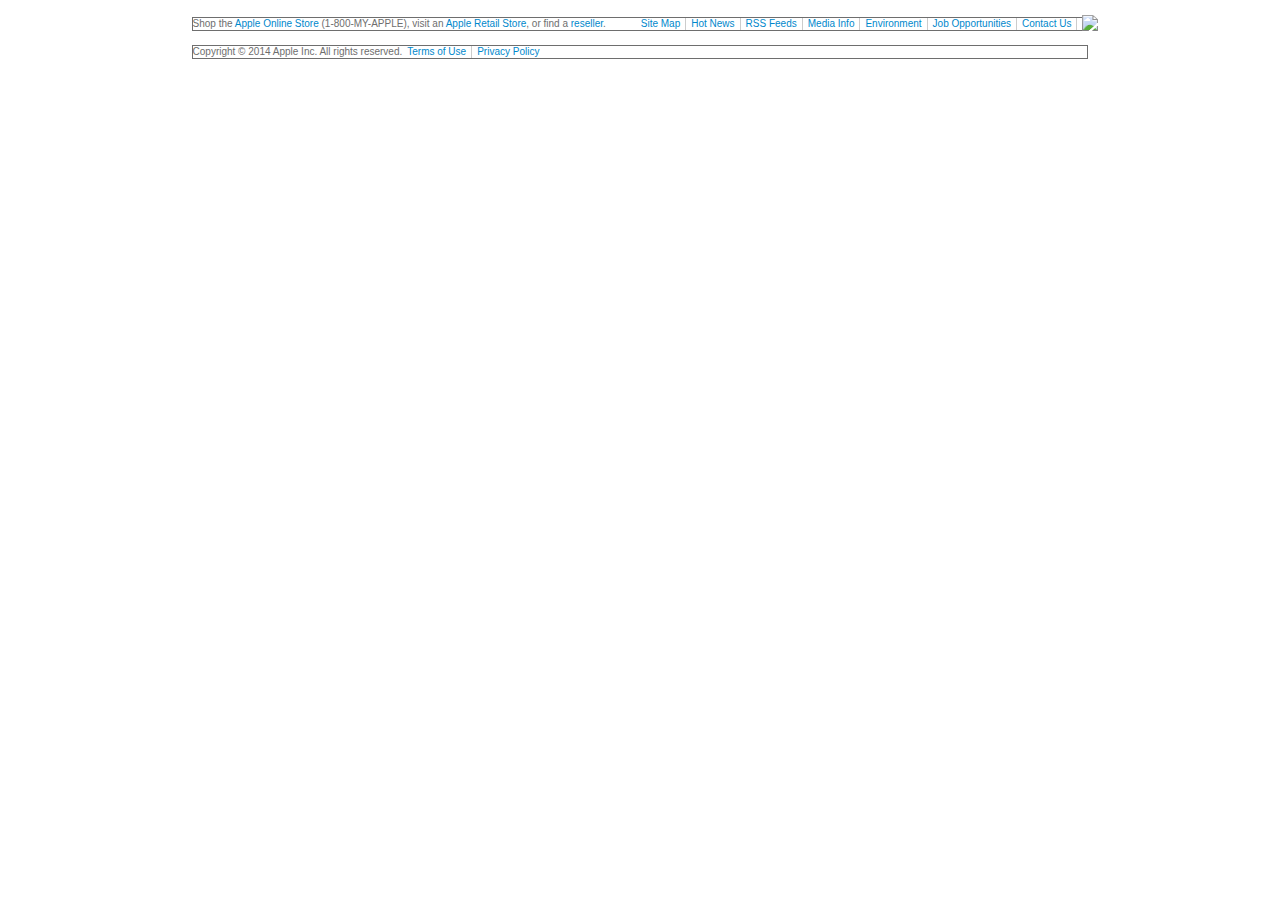
==== backgrounds-n-gradiants/index.html @ ff9253c5 "Initial commit" ====
<!DOCTYPE html>
<html lang="en">

<head>
    <meta charset="UTF-8">
    <meta name="viewport" content="width=device-width, initial-scale=1.0">
    <title>Backgrounds&Gradiants</title>
    <link rel="stylesheet" href="styles.css">
</head>

<body>
    <header></header>
    <nav></nav>
    <section></section>
    <footer data-hires="true">
        <div class="wrapper">            
                <p id="shop">Shop the <a href="https://web.archive.org/web/20140301004610/http://store.apple.com/us"
                        onclick="s_objectID=&quot;http://store.apple.com/us_1&quot;;return this.s_oc?this.s_oc(e):true">Apple
                        Online Store</a> (1-800-MY-APPLE), visit an <a
                        href="/web/20140301004610/http://www.apple.com/retail/"
                        onclick="s_objectID=&quot;http://www.apple.com/retail/_1&quot;;return this.s_oc?this.s_oc(e):true">Apple
                        Retail Store</a>, or find a <a href="/web/20140301004610/http://www.apple.com/buy/"
                        onclick="s_objectID=&quot;http://www.apple.com/buy/_1&quot;;return this.s_oc?this.s_oc(e):true">reseller</a>.
                </p>
                <ul class="flexul">
                    <li class="right-border">
                        <a href="">Site Map</a></li>
                    <li class="right-border">
                        <a href="">Hot News</a></li>
                    <li class="right-border">
                        <a href="">RSS Feeds</a></li>
                    <li class="right-border">
                        <a href="">Media Info</a></li>
                    <li  class="right-border">
                        <a href="">Environment</a></li>
                    <li class="right-border">
                        <a href="">Job Opportunities</a></li>
                    <li class="right-border">
                        <a href="">Contact Us</a></li>
                    <li style="height: 12px; position: relative;">
                        <a href=""><img style="position: absolute; top: -3px;"
                                src="https://web.archive.org/web/20140301004610im_/http://images.apple.com/global/elements/flags/16x16/usa.png"
                                alt="Choose your country or region" width="16" height="16"></a>
                    </li>
                </ul>
            </div>
            <!--/wrapper-->                
            <div class="wrapper">
                <p>Copyright © 2014 Apple Inc. All rights reserved.</p>
                <ul class="flexul">
                    <li class="right-border">
                        <a href="">Terms of Use</a></li>
                    <li>
                        <a href="">Privacy Policy</a>
                    </li>
                </ul>
            </div>
            <!--/wrapper-->        
    </footer>
</body>

</html>
---- backgrounds-n-gradiants/styles.css ----
* {
    margin: 0;
    padding: 0;
    box-sizing: border-box;    
    font-family: "Lucida Grande", "Lucida Sans Unicode", Helvetica, Arial, Verdana, sans-serif;
    text-decoration: none;
    /* border: 1px solid; */
}

body {
    font: 12px/18px "Lucida Grande", "Lucida Sans Unicode", Helvetica, Arial, Verdana, sans-serif;
}

.gridd {
    display: grid;
    grid-template-columns: 1fr 1fr 1fr 1fr;
}

footer {
    color: #6e6e6e;
    font-size: .8334em;    
    line-height: 1.2;
    width: 100%;
    padding: 10px 0; 
    display: grid;
    justify-content: safe center;
}

footer a {    
    color: #08c;     
}

#shop {
    padding-right: 3em;
}

.wrapper {    
    display: flex;    
    justify-content: left;    
    align-items: center;
    margin: 0.7em 0;    
    flex-wrap: nowrap;
    white-space: nowrap;
    border: 1px solid;
}

.flexul {    
    display: inline-flex;
    list-style: none;
}

.flexul li {    
    padding: 0 0.5em;
}

.right-border {
    border-right: 1px solid #ccc;    
}
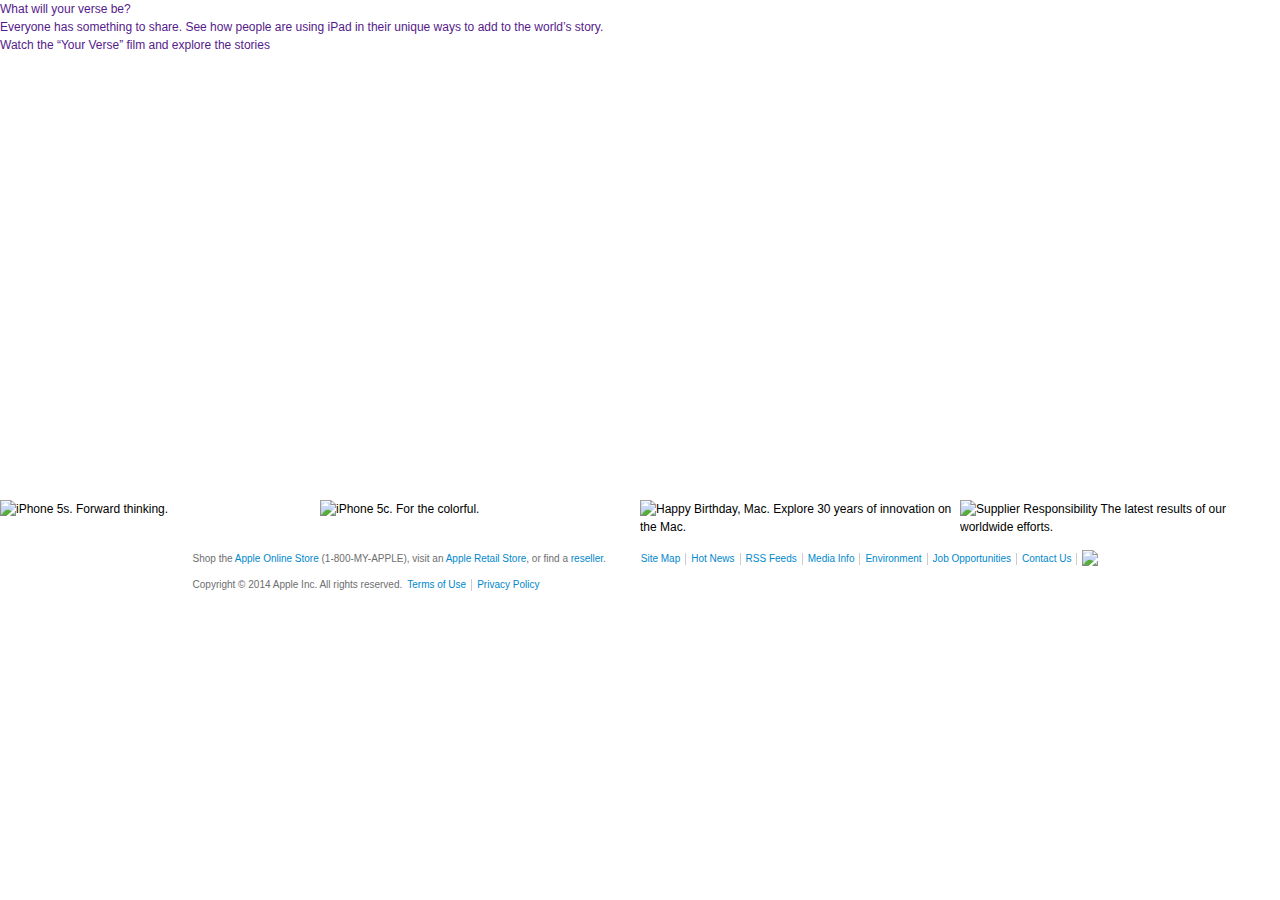
==== commit 5e5cb7d7: "Set background image" ====
--- a/backgrounds-n-gradiants/index.html
+++ b/backgrounds-n-gradiants/index.html
@@ -11,7 +11,21 @@
 <body>
     <header></header>
     <nav></nav>
-    <section></section>
+    <section>
+        <div class="gridd">
+        <div class="fig1">
+            <div>
+            <a href="">What will your verse be?</a>
+        </div>
+            <div><a href="">Everyone has something to share. See how people are using iPad in their unique ways to add to the world’s story.</a></div>
+            <div><a href="">Watch the “Your Verse” film and explore the stories</a></div>
+    </div>
+        <figure><img src="https://web.archive.org/web/20140301004610im_/http://images.apple.com/home/images/promo_iphone5s.jpg" alt="iPhone 5s. Forward thinking." width="364" height="200"></figure>
+        <figure><img src="https://web.archive.org/web/20140301004610im_/http://images.apple.com/home/images/promo_iphone5c.jpg" alt="iPhone 5c. For the colorful." width="364" height="200"></figure>
+        <figure><img src="https://web.archive.org/web/20140301004610im_/http://images.apple.com/home/images/promo_30_years.jpg" alt="Happy Birthday, Mac. Explore 30 years of innovation on the Mac." width="364" height="200"></figure>
+        <figure><img src="https://web.archive.org/web/20140301004610im_/http://images.apple.com/home/images/promo_supplier_responsibility.jpg" alt="Supplier Responsibility The latest results of our worldwide efforts." width="364" height="200"></figure>
+    </div>
+    </section>
     <footer data-hires="true">
         <div class="wrapper">            
                 <p id="shop">Shop the <a href="https://web.archive.org/web/20140301004610/http://store.apple.com/us"
--- a/backgrounds-n-gradiants/styles.css
+++ b/backgrounds-n-gradiants/styles.css
@@ -14,6 +14,16 @@
 .gridd {
     display: grid;
     grid-template-columns: 1fr 1fr 1fr 1fr;
+}
+
+.gridd img {
+    width: 100%;
+}
+
+.fig1 {
+    height: 500px;
+    grid-column: 1 / -1;
+    background: url(https://web.archive.org/web/20140301004302im_/http://images.apple.com/v/home/as/images/your_verse_hero.jpg) 50% 100% no-repeat;
 }
 
 footer {
@@ -40,8 +50,7 @@
     align-items: center;
     margin: 0.7em 0;    
     flex-wrap: nowrap;
-    white-space: nowrap;
-    border: 1px solid;
+    white-space: nowrap;    
 }
 
 .flexul {    
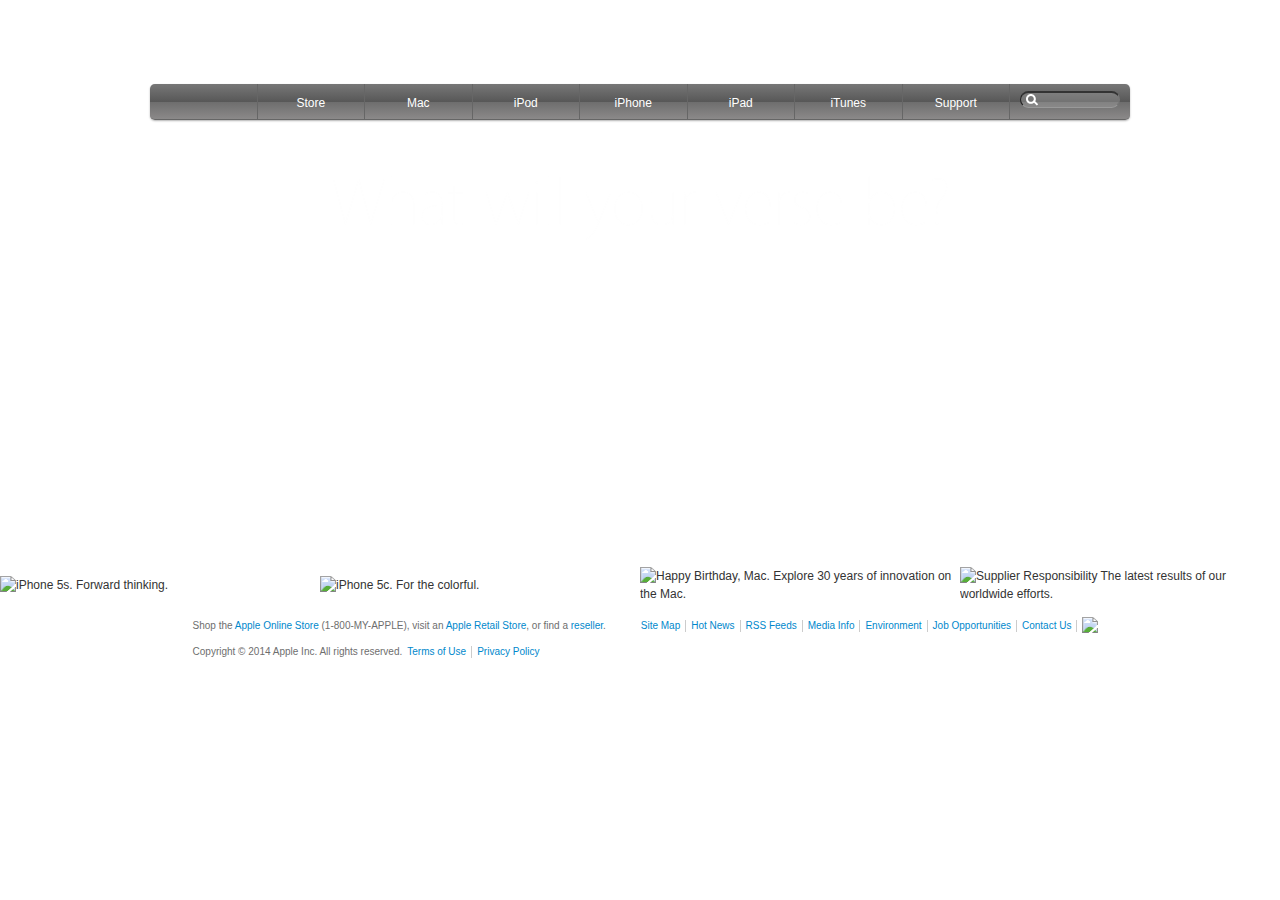
==== commit bf775016: "Final submi6" ====
--- a/backgrounds-n-gradiants/index.html
+++ b/backgrounds-n-gradiants/index.html
@@ -9,67 +9,110 @@
 </head>
 
 <body>
-    <header></header>
-    <nav></nav>
+    <nav class="topnav">
+        <ul class="flexul">
+            <li class="nav-logo"><a href=""></a></li>
+            <li><a href="">Store</a></li>
+            <li><a href="">Mac</a></li>
+            <li><a href="">iPod</a></li>
+            <li><a href="">iPhone</a></li>
+            <li><a href="">iPad</a></li>
+            <li><a href="">iTunes</a></li>
+            <li><a href="">Support</a></li>
+            <li class="nav-search">
+                <input type="text" name="search" class="nav-search-input">
+                <div class="magnifyer">
+                    <svg version="1.1" baseProfile="full" xmlns="http://www.w3.org/2000/svg" xmlns:xlink="http://www.w3.org/1999/xlink" xmlns:ev="http://www.w3.org/2001/xml-events">
+                        <g>
+                            <polygon fill="#666" class="magnifyer-icon" points="9.207,6.126 7.793,7.541 11.793,11.541 13.207,10.126"></polygon>
+                            <path fill="#666" class="magnifyer-icon" d="M5.917,2c1.608,0,2.917,1.308,2.917,2.917S7.525,7.833,5.917,7.833S3,6.525,3,4.917S4.308,2,5.917,2
+                            M5.917,0C3.201,0,1,2.201,1,4.917s2.201,4.917,4.917,4.917s4.917-2.201,4.917-4.917C10.833,2.201,8.632,0,5.917,0L5.917,0z"></path>
+                        </g>
+                    </svg>
+                </div>
+            </li>
+        </ul>
+    </nav>
     <section>
         <div class="gridd">
-        <div class="fig1">
-            <div>
-            <a href="">What will your verse be?</a>
+            <div class="fig1">
+                <h1 class="title">
+                    <a>
+                        <img class="small" src="./images/page_title.png" alt="What will your verse be?">
+                    </a>
+                </h1>
+                <h2 class="subheadline">
+                    <a href="">
+                        <img class="small" src="./images/subtitle.png"
+                            alt="Everyone has something to share. See how people are using iPad in their unique ways to add to the world’s story.">
+                    </a>
+                </h2>                
+                <div class="cta center">
+                    <a href="">
+                        <img src="./images/your_verse.png" alt="Watch the “Your Verse” film and explore the stories">
+                    </a>
+                </div>
+            </div>
+            <figure><img
+                    src="https://web.archive.org/web/20140301004610im_/http://images.apple.com/home/images/promo_iphone5s.jpg"
+                    alt="iPhone 5s. Forward thinking." width="364" height="200"></figure>
+            <figure><img
+                    src="https://web.archive.org/web/20140301004610im_/http://images.apple.com/home/images/promo_iphone5c.jpg"
+                    alt="iPhone 5c. For the colorful." width="364" height="200"></figure>
+            <figure><img
+                    src="https://web.archive.org/web/20140301004610im_/http://images.apple.com/home/images/promo_30_years.jpg"
+                    alt="Happy Birthday, Mac. Explore 30 years of innovation on the Mac." width="364" height="200">
+            </figure>
+            <figure><img
+                    src="https://web.archive.org/web/20140301004610im_/http://images.apple.com/home/images/promo_supplier_responsibility.jpg"
+                    alt="Supplier Responsibility The latest results of our worldwide efforts." width="364" height="200">
+            </figure>
         </div>
-            <div><a href="">Everyone has something to share. See how people are using iPad in their unique ways to add to the world’s story.</a></div>
-            <div><a href="">Watch the “Your Verse” film and explore the stories</a></div>
-    </div>
-        <figure><img src="https://web.archive.org/web/20140301004610im_/http://images.apple.com/home/images/promo_iphone5s.jpg" alt="iPhone 5s. Forward thinking." width="364" height="200"></figure>
-        <figure><img src="https://web.archive.org/web/20140301004610im_/http://images.apple.com/home/images/promo_iphone5c.jpg" alt="iPhone 5c. For the colorful." width="364" height="200"></figure>
-        <figure><img src="https://web.archive.org/web/20140301004610im_/http://images.apple.com/home/images/promo_30_years.jpg" alt="Happy Birthday, Mac. Explore 30 years of innovation on the Mac." width="364" height="200"></figure>
-        <figure><img src="https://web.archive.org/web/20140301004610im_/http://images.apple.com/home/images/promo_supplier_responsibility.jpg" alt="Supplier Responsibility The latest results of our worldwide efforts." width="364" height="200"></figure>
-    </div>
     </section>
     <footer data-hires="true">
-        <div class="wrapper">            
-                <p id="shop">Shop the <a href="https://web.archive.org/web/20140301004610/http://store.apple.com/us"
-                        onclick="s_objectID=&quot;http://store.apple.com/us_1&quot;;return this.s_oc?this.s_oc(e):true">Apple
-                        Online Store</a> (1-800-MY-APPLE), visit an <a
-                        href="/web/20140301004610/http://www.apple.com/retail/"
-                        onclick="s_objectID=&quot;http://www.apple.com/retail/_1&quot;;return this.s_oc?this.s_oc(e):true">Apple
-                        Retail Store</a>, or find a <a href="/web/20140301004610/http://www.apple.com/buy/"
-                        onclick="s_objectID=&quot;http://www.apple.com/buy/_1&quot;;return this.s_oc?this.s_oc(e):true">reseller</a>.
-                </p>
-                <ul class="flexul">
-                    <li class="right-border">
-                        <a href="">Site Map</a></li>
-                    <li class="right-border">
-                        <a href="">Hot News</a></li>
-                    <li class="right-border">
-                        <a href="">RSS Feeds</a></li>
-                    <li class="right-border">
-                        <a href="">Media Info</a></li>
-                    <li  class="right-border">
-                        <a href="">Environment</a></li>
-                    <li class="right-border">
-                        <a href="">Job Opportunities</a></li>
-                    <li class="right-border">
-                        <a href="">Contact Us</a></li>
-                    <li style="height: 12px; position: relative;">
-                        <a href=""><img style="position: absolute; top: -3px;"
-                                src="https://web.archive.org/web/20140301004610im_/http://images.apple.com/global/elements/flags/16x16/usa.png"
-                                alt="Choose your country or region" width="16" height="16"></a>
-                    </li>
-                </ul>
-            </div>
-            <!--/wrapper-->                
-            <div class="wrapper">
-                <p>Copyright © 2014 Apple Inc. All rights reserved.</p>
-                <ul class="flexul">
-                    <li class="right-border">
-                        <a href="">Terms of Use</a></li>
-                    <li>
-                        <a href="">Privacy Policy</a>
-                    </li>
-                </ul>
-            </div>
-            <!--/wrapper-->        
+        <div class="wrapper">
+            <p id="shop">Shop the <a href="https://web.archive.org/web/20140301004610/http://store.apple.com/us"
+                    onclick="s_objectID=&quot;http://store.apple.com/us_1&quot;;return this.s_oc?this.s_oc(e):true">Apple
+                    Online Store</a> (1-800-MY-APPLE), visit an <a
+                    href="/web/20140301004610/http://www.apple.com/retail/"
+                    onclick="s_objectID=&quot;http://www.apple.com/retail/_1&quot;;return this.s_oc?this.s_oc(e):true">Apple
+                    Retail Store</a>, or find a <a href="/web/20140301004610/http://www.apple.com/buy/"
+                    onclick="s_objectID=&quot;http://www.apple.com/buy/_1&quot;;return this.s_oc?this.s_oc(e):true">reseller</a>.
+            </p>
+            <ul class="flexul">
+                <li class="right-border">
+                    <a href="">Site Map</a></li>
+                <li class="right-border">
+                    <a href="">Hot News</a></li>
+                <li class="right-border">
+                    <a href="">RSS Feeds</a></li>
+                <li class="right-border">
+                    <a href="">Media Info</a></li>
+                <li class="right-border">
+                    <a href="">Environment</a></li>
+                <li class="right-border">
+                    <a href="">Job Opportunities</a></li>
+                <li class="right-border">
+                    <a href="">Contact Us</a></li>
+                <li style="height: 12px; position: relative;">
+                    <a href=""><img style="position: absolute; top: -3px;"
+                            src="https://web.archive.org/web/20140301004610im_/http://images.apple.com/global/elements/flags/16x16/usa.png"
+                            alt="Choose your country or region" width="16" height="16"></a>
+                </li>
+            </ul>
+        </div>
+        <!--/wrapper-->
+        <div class="wrapper">
+            <p>Copyright © 2014 Apple Inc. All rights reserved.</p>
+            <ul class="flexul">
+                <li class="right-border">
+                    <a href="">Terms of Use</a></li>
+                <li>
+                    <a href="">Privacy Policy</a>
+                </li>
+            </ul>
+        </div>
+        <!--/wrapper-->
     </footer>
 </body>
 
--- a/backgrounds-n-gradiants/styles.css
+++ b/backgrounds-n-gradiants/styles.css
@@ -9,21 +9,112 @@
 
 body {
     font: 12px/18px "Lucida Grande", "Lucida Sans Unicode", Helvetica, Arial, Verdana, sans-serif;
+    color: #333;
+}
+
+.topnav {
+    min-width: 1100px;
+    width: 100%;
+    position: absolute;
+    display: flex;
+    justify-content: center;
+    align-items: center;
+    top: 7em;    
+}
+
+.topnav ul {     
+    background: #707070;    
+    background: linear-gradient(to top, #8b8989 0%, #6d6d6d 50%, #585858 10%, #777777 100%);
+    border-radius: 0.3rem;
+    border-bottom: 1px solid #666;
+    list-style: none outside;
+    box-shadow: rgba(0, 0, 0, 0.3) 0 1px 2px;    	
+	width: 980px;	
+	height: 36px;
+}
+
+.topnav .flexul li {        
+    flex: 1;
+    height: 100%;
+    font-size: 12px;
+    border-left: 1px solid #666;
+    padding: 0px;
+    padding: 10px;    
+    text-align: center;
+}
+
+.nav-logo {
+    margin-top: 3px;
+	background-image: url(http://images.apple.com/global/nav/images/globalnav_text.svg);
+	background-position: 50% 0;
+    display: block;
+    border: none !important;    
+}
+
+.nav-search {
+    padding-top: 7px !important;
+}
+
+.nav-search-input {
+    position: relative;
+	width: 100px;
+    border-width: 1px;    
+    border-color: #767676;
+    border-top: 2px solid #333;
+    border-bottom: 1px solid #999;
+	border-radius: 15px;    
+    font-size: 12px;
+	background: rgba(180, 180, 180, 0.3);
+    transition: all 0.4s;    
+}
+
+.magnifyer {
+	position: absolute;
+	width: 15px;
+	height: 14px;
+	cursor: default;
+}
+
+.magnifyer svg {
+	width: 100%;
+	height: 100%;
+	position: absolute;
+	bottom: 15px;
+	left: 5px;
+}
+
+.magnifyer-icon {
+	fill: white;
+	transition: 0.01s;
+	box-shadow: #767676;
+}
+
+.topnav a {
+    color: white;    
 }
 
 .gridd {
     display: grid;
     grid-template-columns: 1fr 1fr 1fr 1fr;
+    justify-content: center;
+    align-items: center; 
+    margin: auto;
+    min-width: 1000px;
 }
 
 .gridd img {
     width: 100%;
 }
 
-.fig1 {
-    height: 500px;
+.fig1 {    
     grid-column: 1 / -1;
     background: url(https://web.archive.org/web/20140301004302im_/http://images.apple.com/v/home/as/images/your_verse_hero.jpg) 50% 100% no-repeat;
+    background-attachment: local;
+    display: grid;
+    align-content: center;
+    justify-items: center;
+    padding: 12% 0;
+    row-gap: 20px;
 }
 
 footer {
